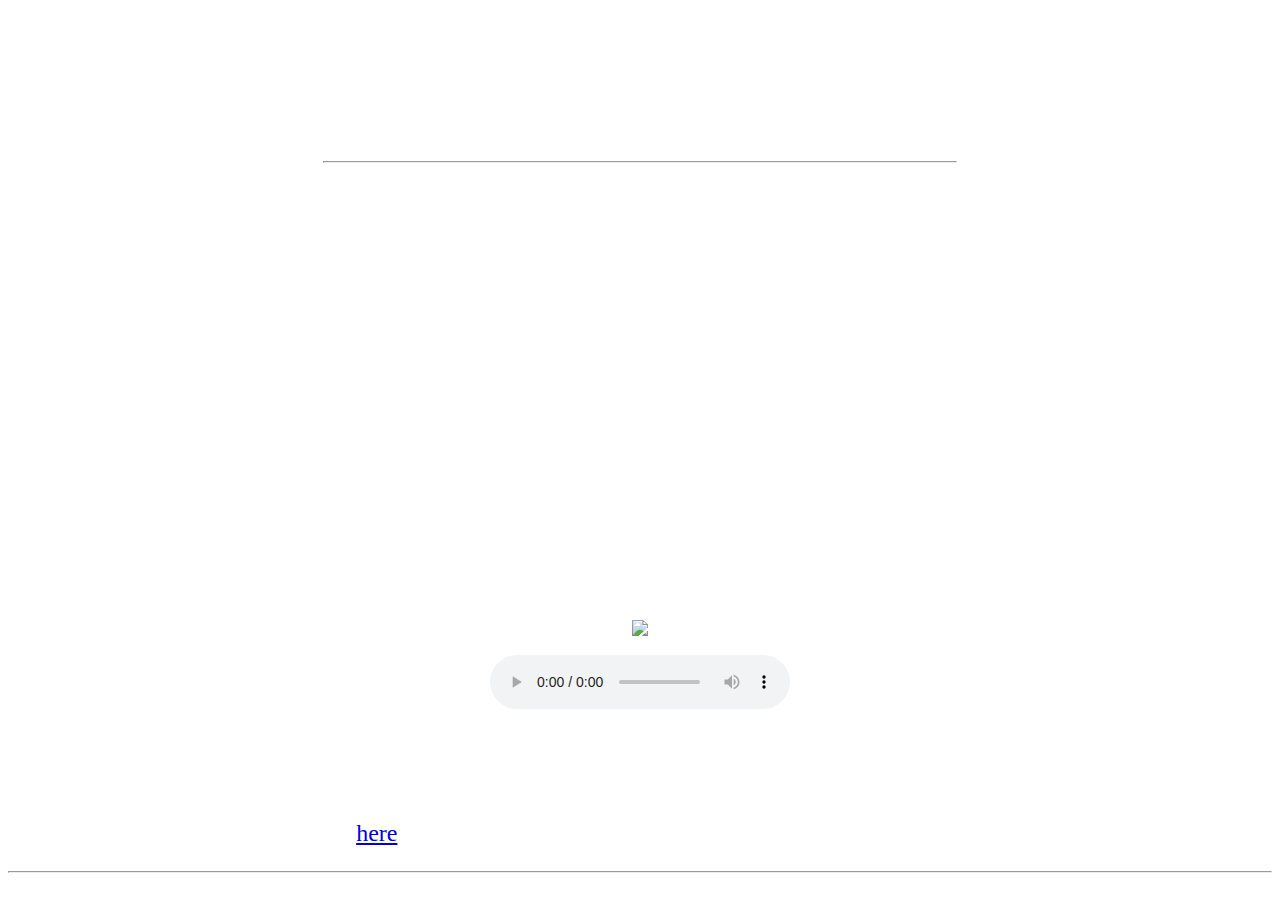
==== index.html @ 1f45d7c6 "Rename page.html to index.html" ====
<!DOCTYPE html>
<html>
<head>
<title>Sugar,Ice and a little of nice</title>
</head>
<body background="bg.jpg" text="white" >

<font face = "Times New Roman">
<br><br><br><br><br>
<center><font size= "28"><b> Thoughts </b></font></center>

<hr width="50%">

<br><br><br>
<p style="font-size:150%"> So I've Never really thought about making a web page just about myself. but then I've always wanted to. Currently I'm in my third year of engineering at NITK, Surathkal , India. We have a course this year which is supposed to get us familiar with the practicality of web technology and this is a direct result of the first Lab. So let me get started.  
</p>
<br><br>

<h2> Interests , Hobbies and Passion </h2>

<p style="font-size:150%">I love Music.My music interest took a turn in my first year of college. The Sony Music app on my first Xperia phone introduced me to new music which would very soon turn out to become my favorite genre. The band was named Karnivool and the first song I heard was 'We Are'. stumbling upon that one song totally changed my taste. it was as if I had found my calling. 
ever since then I have found some really great bands in the progressive genre like Tool,DLC, APC etc. Here is a song named Umbra from the album "Sound Awake" by Karnivool. </p>
<center style="font-size:80%"><img src="kvool.jpg"><br><b >UMBRA-SOUND AWAKE</b><br><audio controls> <source src="Karnivool-Umbra.mp3" type="audio/mpeg"></audio>
</center>

<br><br>

<h2> My Tech Domain </h2>

<p style="font-size:150%"> You can check my LinkedIn Profile <a href="https://in.linkedin.com/pub/shreya-v/a3/bba/109">here</a>.</p>

<hr>

</body>
</html>
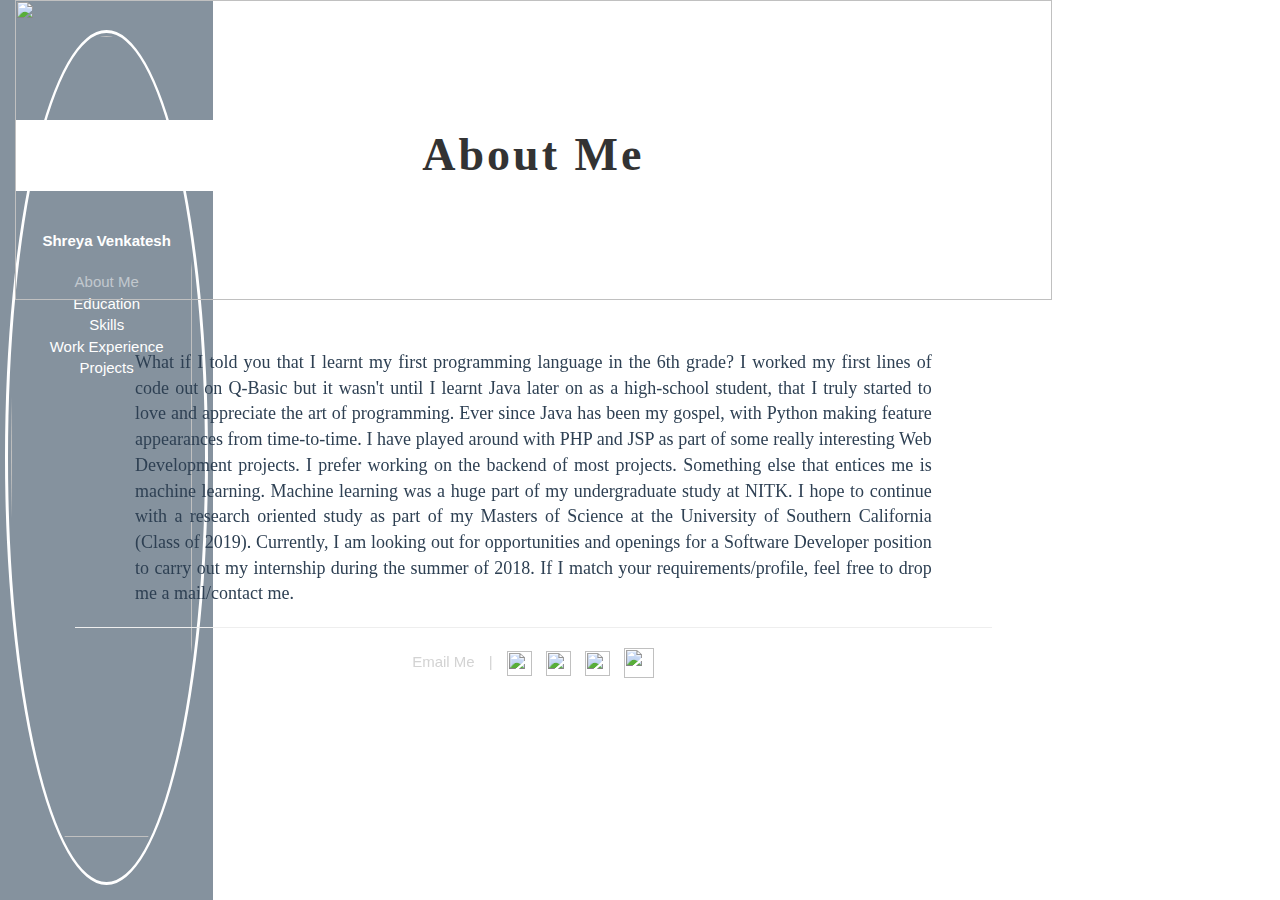
==== commit 3cf96e3e: "web3" ====
--- a/index.html
+++ b/index.html
@@ -1,35 +1,63 @@
-<!DOCTYPE html>
 <html>
 <head>
-<title>Sugar,Ice and a little of nice</title>
+<title>Shreya V</title>
+<link rel="stylesheet" type="text/css" href="styles.css"/>
+<link rel="stylesheet" href="https://maxcdn.bootstrapcdn.com/bootstrap/3.3.7/css/bootstrap.min.css">
+<script src="https://ajax.googleapis.com/ajax/libs/jquery/3.2.1/jquery.min.js"></script>
 </head>
-<body background="bg.jpg" text="white" >
 
-<font face = "Times New Roman">
-<br><br><br><br><br>
-<center><font size= "28"><b> Thoughts </b></font></center>
 
-<hr width="50%">
+<body>
+    <div  id="parent" class="container-fluid">
+        <div class="row">
+            <div  id="bar" class="col-md-2 col-sm-4 sidebar1">
+             <div class="row">
+                <div class="logo">
+                    <img src="self.png" id="img1" class="center-block" alt="Logo">
+                </div>
+              
+              </div>
+                <br>
+                <div  id="list" style="width:auto">
+                  <div id="name" > Shreya Venkatesh</div>
+                  <br>
+                    <ul class="list">
+                        <li style="color: rgba(255, 255, 255, 0.5);">About Me</li>
+                        <li><a class="link" href="edu.html">Education</a></li>
+                        <li><a class="link" href="skills.html">Skills</a></li>
+                        <li><a class="link" href="exp.html">Work Experience</a></li>
+                        <li><a class="link" href="projects.html">Projects</a></li>
+                    </ul>
+                </div>
+            </div>
+            <div class="col-md-10 col-sm-8 main-content">
+           
+      <div class="title" id="ft">
+      <img id="bg" src="bg.jpg"/>
 
-<br><br><br>
-<p style="font-size:150%"> So I've Never really thought about making a web page just about myself. but then I've always wanted to. Currently I'm in my third year of engineering at NITK, Surathkal , India. We have a course this year which is supposed to get us familiar with the practicality of web technology and this is a direct result of the first Lab. So let me get started.  
-</p>
-<br><br>
+	<div class="absolute-center">
+    		<h1>About Me</h1>
+    
+   	 <span id="close"><i class="fa fa-fw fa-times-circle-o"></i></span>
+	</div>
+      </div>
+      <div class="content">
+      <div class="intro">
+       What if I told you that I learnt my first programming language in the 6th grade? I worked my first lines of code out on Q-Basic but it wasn't until I learnt Java later on as a high-school student, that I truly started to love and appreciate the art of programming. Ever since Java has been my gospel, with Python making feature appearances from time-to-time. I have played around with PHP and JSP as part of some really interesting Web Development projects. I prefer working on the backend of most projects. Something else that entices me is machine learning. Machine learning was a huge part of my undergraduate study at NITK. I hope to continue with a research oriented study as part of my Masters of Science at the University of Southern California (Class of 2019). Currently, I am looking out for opportunities and openings for a Software Developer position to carry out my internship during the summer of 2018. If I match your requirements/profile, feel free to drop me a mail/contact me.
+      </div>
+      <div class="bottom">
+            <hr></hr>
+            <a id="mail" href="mailto:shreya.dkv@gmail.com">Email Me</a> |
+            <a href="https://www.facebook.com/shreya.venkatesh.7"><img class="icon" src="fb.jpg"/></a>
+            <a href="https://www.linkedin.com/in/shreya-v-109bbaa3/"><img class="icon" src="linkedin.png"/></a>
+            <a href="https://twitter.com/shre_v"><img class="icon" src="twitter.jpg"/></a>
+            <a href="https://github.com/shrev"><img class="icong" src="github.jpg"/></a>
+            <br><br>
+        </div>
+    </div>
+</div>
+</body>
 
-<h2> Interests , Hobbies and Passion </h2>
+<script src="scripts.js" type="text/javascript"></script>
+</html>
 
-<p style="font-size:150%">I love Music.My music interest took a turn in my first year of college. The Sony Music app on my first Xperia phone introduced me to new music which would very soon turn out to become my favorite genre. The band was named Karnivool and the first song I heard was 'We Are'. stumbling upon that one song totally changed my taste. it was as if I had found my calling. 
-ever since then I have found some really great bands in the progressive genre like Tool,DLC, APC etc. Here is a song named Umbra from the album "Sound Awake" by Karnivool. </p>
-<center style="font-size:80%"><img src="kvool.jpg"><br><b >UMBRA-SOUND AWAKE</b><br><audio controls> <source src="Karnivool-Umbra.mp3" type="audio/mpeg"></audio>
-</center>
-
-<br><br>
-
-<h2> My Tech Domain </h2>
-
-<p style="font-size:150%"> You can check my LinkedIn Profile <a href="https://in.linkedin.com/pub/shreya-v/a3/bba/109">here</a>.</p>
-
-<hr>
-
-</body>
-</html>
--- a/styles.css
+++ b/styles.css
@@ -0,0 +1,261 @@
+.sidebar1 {
+   /* background: #F17153;
+    
+    background: -webkit-linear-gradient(#F17153, #F58D63, #f1ab53);
+    
+    background: -o-linear-gradient(#F17153, #F58D63, #f1ab53);
+    
+    background: -moz-linear-gradient(#F17153, #F58D63, #f1ab53);
+ 
+    background: linear-gradient(#F17153, #F58D63, #f1ab53); */
+
+    background-color:  #85929E  ; 
+    position: fixed !important; 
+    padding: 0px;
+    height: 100% !important;
+    
+}
+
+
+
+body
+{
+  height :100%;
+}
+
+#bar
+{
+  height :100% !important;
+}
+
+#img1
+{
+    width: auto;
+    height: 95%;
+
+}
+
+#list
+{
+  position: relative;
+}
+.logo {
+    text-align: center
+    margin-top:20px;
+    max-height: 180px;
+
+}
+.logo>img {
+    margin-top: 30px;
+    padding: 3px;
+    border: 3px solid white;
+    border-radius: 100%;
+}
+.list {
+    color: #fff;
+    list-style: none;
+    padding-left: 0px;
+    font-size : 15px;
+}
+.list::first-line {
+   
+}
+.list> li, h5 {
+    text-align: center;
+}
+.list>li:hover {
+    background-color: rgba(255, 255, 255, 0.2);
+    border-left: 5px solid white;
+    color: white;
+    font-weight: bolder;
+    padding-left: 35px;
+}.main-content{
+    text-align:center;
+    -moz-box-sizing:border-box;
+    box-sizing:border-box; 
+    -webkit-box-sizing:border-box; 
+    -ms-box-sizing:border-box;
+}
+
+
+ @import 'https://fonts.googleapis.com/css?family=Open+Sans:300|Roboto:400';
+
+.title {
+    width: 100%;
+    height:500px;
+    overflow: hidden;
+    margin: 0;
+    padding: 0;
+    z-index: 1;
+    
+ 
+
+        -moz-box-sizing:border-box;
+  box-sizing:border-box; 
+  -webkit-box-sizing:border-box; 
+  -ms-box-sizing:border-box;
+}
+
+div.absolute-center {
+ 
+  margin-top : -200px;
+      -moz-box-sizing:border-box;
+  box-sizing:border-box; 
+  -webkit-box-sizing:border-box; 
+  -ms-box-sizing:border-box;
+ 
+}
+
+h1 {
+    padding: 10px 30px 10px 30px;
+    box-sizing: border-box;
+    
+    background: rgba(255, 255, 255, 1);
+  
+    
+    font-family: 'Georgia' !important;
+    font-size: 46px !important;
+    font-weight: bold !important;
+    text-align: center;
+    letter-spacing: 3px;
+}
+
+span#close {
+    position: absolute;
+    top: -15px;
+    left: -30px;
+    
+    color: white;
+    font-size: 30px;
+    text-shadow: 0 0 5px black;
+    
+    cursor: pointer;
+}
+
+#bg {
+    //border: 2px solid;
+      height:300px;
+      width:100%;
+      z-index: -1;
+     -moz-box-sizing:border-box;
+  box-sizing:border-box; 
+  -webkit-box-sizing:border-box; 
+  -ms-box-sizing:border-box;
+}
+
+hr
+{
+  border-color: #D7DBDD;
+}
+
+.content
+{
+  margin-top:-150px;
+  padding-left: 60px;
+  padding-right: 60px;
+  -moz-box-sizing:border-box;
+  box-sizing:border-box; 
+  -webkit-box-sizing:border-box; 
+  -ms-box-sizing:border-box;
+  
+}
+
+.bottom
+{
+
+  width:100%;
+  -moz-box-sizing:border-box;
+  box-sizing:border-box; 
+  -webkit-box-sizing:border-box; 
+  -ms-box-sizing:border-box;
+     color:#D3D3D3;
+   font-size : 15px;
+}
+
+#mail
+{ 
+   color:#D3D3D3 !important;
+   text-decoration : none !important;
+   margin-right:10px;
+}
+ 
+#mail:hover
+{ 
+   color:#D3D3D3 !important;
+   text-decoration : underline !important;
+}
+ 
+.edu
+{
+  margin-top: 0px !important;
+}
+.icon
+{
+  width:25px;
+  height:25px;
+  margin-left:10px;
+}
+.icong
+{
+  width:30px;
+  height:30px;
+  margin-left:10px;
+}
+
+#name
+{
+   text-align:center;
+   font-size : 15px;
+   color : white;
+   font-weight : bold;
+}
+.intro
+{
+  padding-left:60px;
+  padding-right:60px;
+  font-size:18px;
+  font-family:"Helvatica";
+  color:#2E4053;
+  -moz-box-sizing:border-box;
+  box-sizing:border-box; 
+  -webkit-box-sizing:border-box; 
+  -ms-box-sizing:border-box;
+  text-align:justify;
+}
+
+.link
+{
+  color: #fff;
+  text-decoration:none !important;
+}
+
+.scale 
+{
+  text-align:center;
+}
+
+.fsize
+{
+  font-size:15px;
+}
+
+.drawb
+{
+  border:1px solid black;
+}
+
+.img2
+{
+  height :auto;
+  width :100%;
+  max-height: 100px;
+  max-width:100px;
+}
+
+
+
+
+
+
+
+
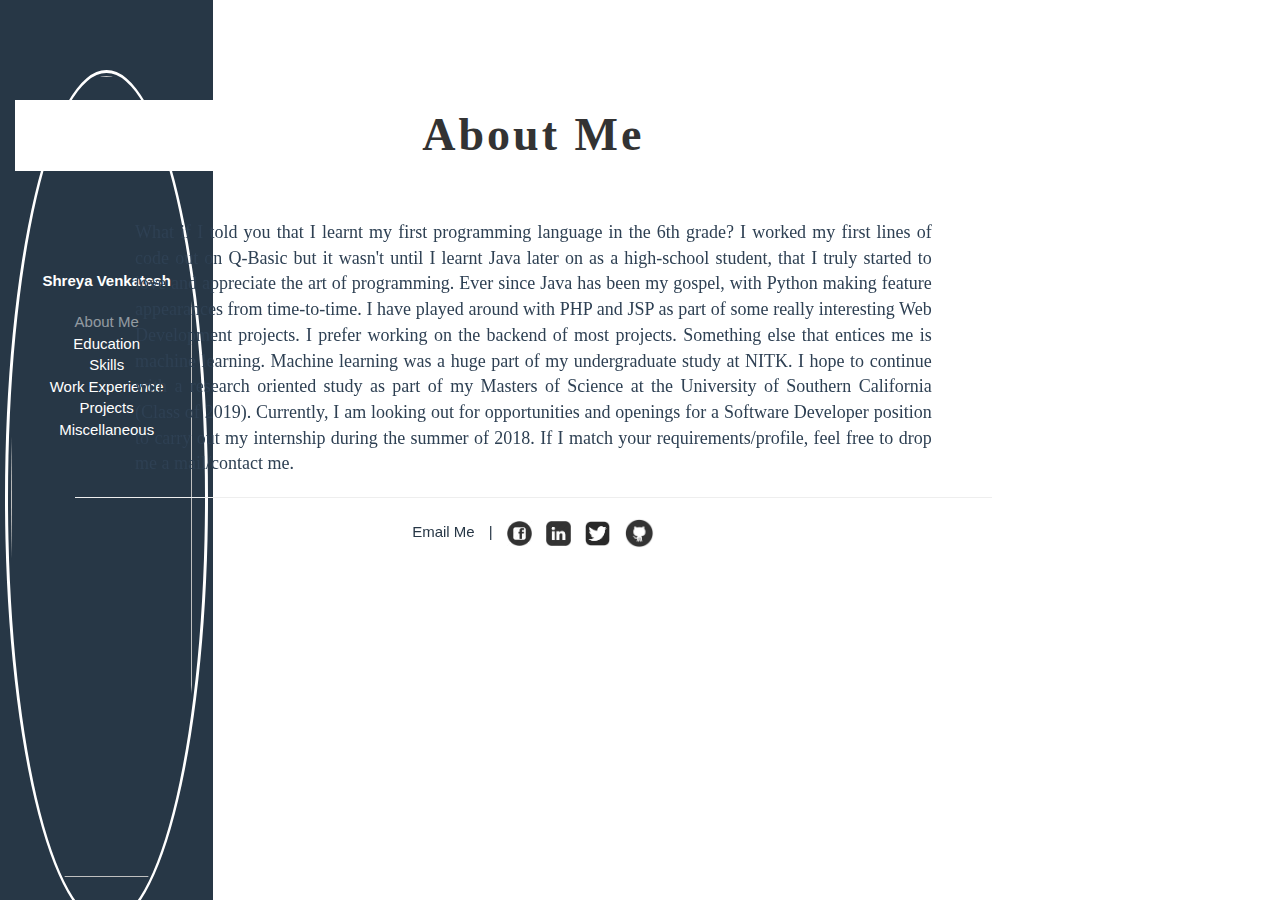
==== commit 9750fbab: "added misc" ====
--- a/index.html
+++ b/index.html
@@ -1,6 +1,10 @@
 <html>
 <head>
 <title>Shreya V</title>
+<meta property='og:title' content="Portfolio"/>
+<meta property='og:image' content="pf.jpg"/>
+<meta property='og:description' content="This is a link to my personal website"/>
+<meta property='og:url' content="http://shrev.github.io/Portfolio/" />
 <link rel="stylesheet" type="text/css" href="styles.css"/>
 <link rel="stylesheet" href="https://maxcdn.bootstrapcdn.com/bootstrap/3.3.7/css/bootstrap.min.css">
 <script src="https://ajax.googleapis.com/ajax/libs/jquery/3.2.1/jquery.min.js"></script>
@@ -27,19 +31,15 @@
                         <li><a class="link" href="skills.html">Skills</a></li>
                         <li><a class="link" href="exp.html">Work Experience</a></li>
                         <li><a class="link" href="projects.html">Projects</a></li>
+                        <li><a class="link" href="misc.html">Miscellaneous</a></li>
                     </ul>
                 </div>
             </div>
             <div class="col-md-10 col-sm-8 main-content">
            
       <div class="title" id="ft">
-      <img id="bg" src="bg.jpg"/>
+    		<h1>About Me</h1>
 
-	<div class="absolute-center">
-    		<h1>About Me</h1>
-    
-   	 <span id="close"><i class="fa fa-fw fa-times-circle-o"></i></span>
-	</div>
       </div>
       <div class="content">
       <div class="intro">
@@ -48,10 +48,10 @@
       <div class="bottom">
             <hr></hr>
             <a id="mail" href="mailto:shreya.dkv@gmail.com">Email Me</a> |
-            <a href="https://www.facebook.com/shreya.venkatesh.7"><img class="icon" src="fb.jpg"/></a>
-            <a href="https://www.linkedin.com/in/shreya-v-109bbaa3/"><img class="icon" src="linkedin.png"/></a>
-            <a href="https://twitter.com/shre_v"><img class="icon" src="twitter.jpg"/></a>
-            <a href="https://github.com/shrev"><img class="icong" src="github.jpg"/></a>
+            <a href="https://www.facebook.com/shreya.venkatesh.7"><img class="icon" src="fb2.png"/></a>
+            <a href="https://www.linkedin.com/in/shreya-v-109bbaa3/"><img class="icon" src="linkedin2.png"/></a>
+            <a href="https://twitter.com/shre_v"><img class="icon" src="twitter2.png"/></a>
+            <a href="https://github.com/shrev"><img class="icong" src="github2.png"/></a>
             <br><br>
         </div>
     </div>
--- a/styles.css
+++ b/styles.css
@@ -9,7 +9,7 @@
  
     background: linear-gradient(#F17153, #F58D63, #f1ab53); */
 
-    background-color:  #85929E  ; 
+    background-color:  #273746 ; 
     position: fixed !important; 
     padding: 0px;
     height: 100% !important;
@@ -41,12 +41,12 @@
 }
 .logo {
     text-align: center
-    margin-top:20px;
+    margin-top:50px;
     max-height: 180px;
 
 }
 .logo>img {
-    margin-top: 30px;
+    margin-top: 70px;
     padding: 3px;
     border: 3px solid white;
     border-radius: 100%;
@@ -84,9 +84,8 @@
     width: 100%;
     height:500px;
     overflow: hidden;
-    margin: 0;
-    padding: 0;
-    z-index: 1;
+    margin:0;
+    padding-top:80px;
     
  
 
@@ -145,14 +144,14 @@
 
 hr
 {
-  border-color: #D7DBDD;
+  border-color:  #273746;
 }
 
 .content
 {
-  margin-top:-150px;
+  margin-top:-280px;
   padding-left: 60px;
-  padding-right: 60px;
+  padding-right:60px;
   -moz-box-sizing:border-box;
   box-sizing:border-box; 
   -webkit-box-sizing:border-box; 
@@ -168,20 +167,20 @@
   box-sizing:border-box; 
   -webkit-box-sizing:border-box; 
   -ms-box-sizing:border-box;
-     color:#D3D3D3;
+     color: #273746;
    font-size : 15px;
 }
 
 #mail
 { 
-   color:#D3D3D3 !important;
+   color: #273746 !important;
    text-decoration : none !important;
    margin-right:10px;
 }
  
 #mail:hover
 { 
-   color:#D3D3D3 !important;
+   color: #273746 !important;
    text-decoration : underline !important;
 }
  
